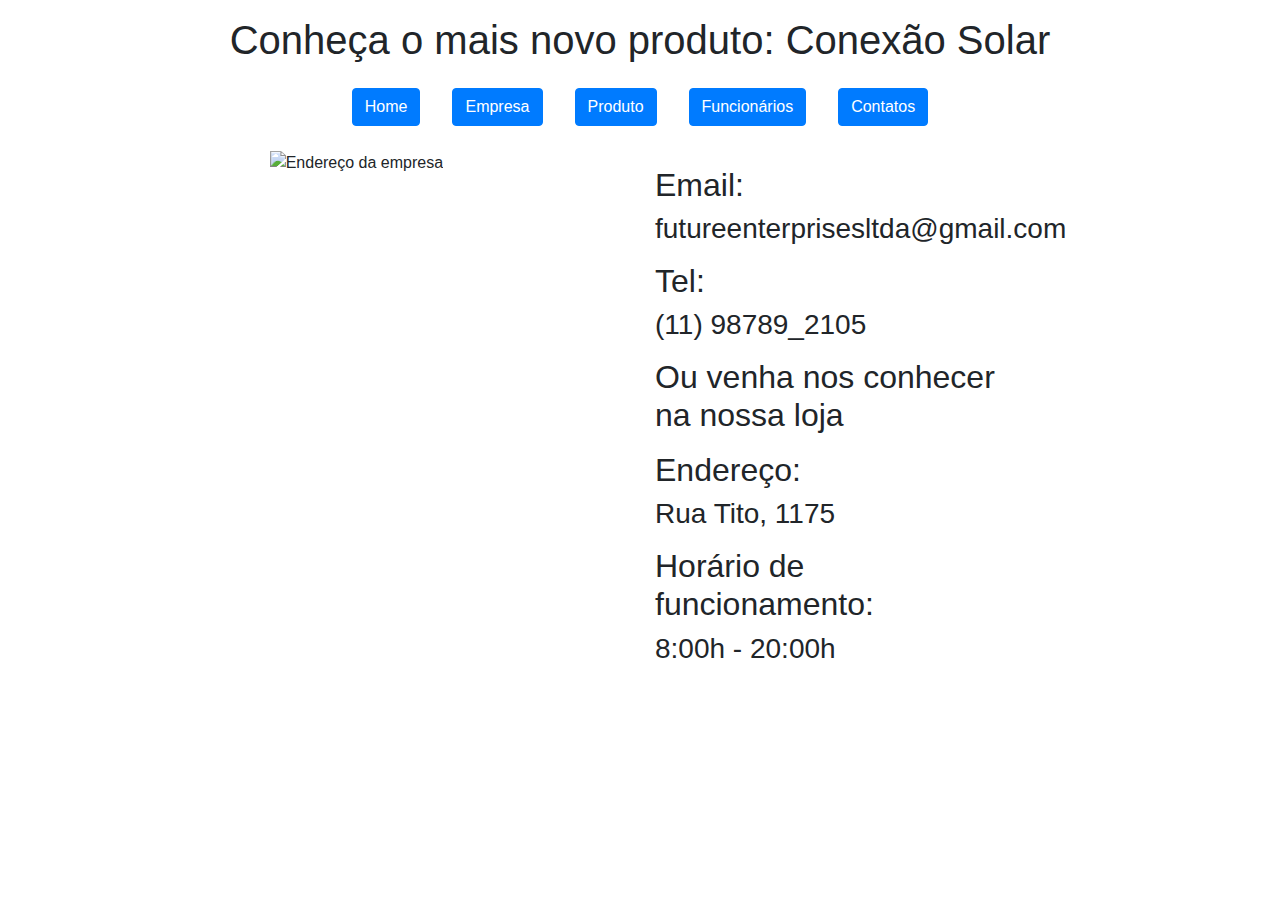
==== Contatos.html @ ddbc5817 "Começo" ====
<!DOCTYPE html>
<html lang="pt-br">
<head>
    <meta charset="UTF-8">
    <meta http-equiv="X-UA-Compatible" content="IE=edge">
    <meta name="viewport" content="width=device-width, initial-scale=1.0">
    <link rel="stylesheet" href="https://maxcdn.bootstrapcdn.com/bootstrap/4.0.0/css/bootstrap.min.css" integrity="sha384-Gn5384xqQ1aoWXA+058RXPxPg6fy4IWvTNh0E263XmFcJlSAwiGgFAW/dAiS6JXm" crossorigin="anonymous">
    <link rel="stylesheet" href="CSS/estilo.css">
    <link rel="stylesheet" href="CSS/estilo_index.css">
    <title>Site Organização</title>
</head>
<body>
    <header>
        <p><center><h1> Conheça o mais novo produto: Conexão Solar </h1></center> </p>
      
        </header>
    <div class="container">
        <div class="row d-flex justify-content-center">
            <nav class="nav">
                <li class="nav-item">
                    <a class="nav-link" href="Home.html"><button type="button" class="btn btn-primary">Home</button></a>
                </li>
                <li class="nav-item">
                    <a class="nav-link" href="Empresa.html"><button type="button" class="btn btn-primary">Empresa</button></a>
                
                </li>
                <li class="nav-item">
                    <a class="nav-link" href="Produto.html"><button type="button" class="btn btn-primary">Produto</button></a>
                </li>
                <li class="nav-item">
                    <a class="nav-link" href="Funcionários.html"><button type="button" class="btn btn-primary">Funcionários</button></a>
                </li>
                <li class="nav-item">
                    <a class="nav-link" href="Contatos.html"><button type="button" class="btn btn-primary">Contatos</button></a>
                </li>
            </nav>
            <section id="Contatos">
                <p>  </p>
                  
                   <div class="row">
                     <div class="col-sm-12 col-lg-6">
                       <img src="endereco.jpg" class="img-fluid" alt="Endereço da empresa" width="500px" height="auto">
                     </div>
                     <div class="col-sm-12 col-lg-6">
                      <p><h2>Email:</h2> <h3> futureenterprisesltda@gmail.com    </h3></p>
                      <p><h2>Tel:</h2> <h3> (11) 98789_2105    </h3></p>
                      <p><h2>Ou venha nos conhecer na nossa loja    </h2></p>
                      <p><h2>Endereço:</h2> <h3> Rua Tito, 1175    </h3></p>
                      <p><h2>Horário de funcionamento:</h2> <h3>8:00h - 20:00h   </h3></p>
                     </div>
                 
                </section>


    <script src="JS/script.js"></script>
    <script src="JS/script_galeria.js"></script>
    <script src="https://code.jquery.com/jquery-3.2.1.slim.min.js" integrity="sha384-KJ3o2DKtIkvYIK3UENzmM7KCkRr/rE9/Qpg6aAZGJwFDMVNA/GpGFF93hXpG5KkN" crossorigin="anonymous"></script>
    <script src="https://cdnjs.cloudflare.com/ajax/libs/popper.js/1.12.9/umd/popper.min.js" integrity="sha384-ApNbgh9B+Y1QKtv3Rn7W3mgPxhU9K/ScQsAP7hUibX39j7fakFPskvXusvfa0b4Q" crossorigin="anonymous"></script>
    <script src="https://maxcdn.bootstrapcdn.com/bootstrap/4.0.0/js/bootstrap.min.js" integrity="sha384-JZR6Spejh4U02d8jOt6vLEHfe/JQGiRRSQQxSfFWpi1MquVdAyjUar5+76PVCmYl" crossorigin="anonymous"></script>
</body>
</html>
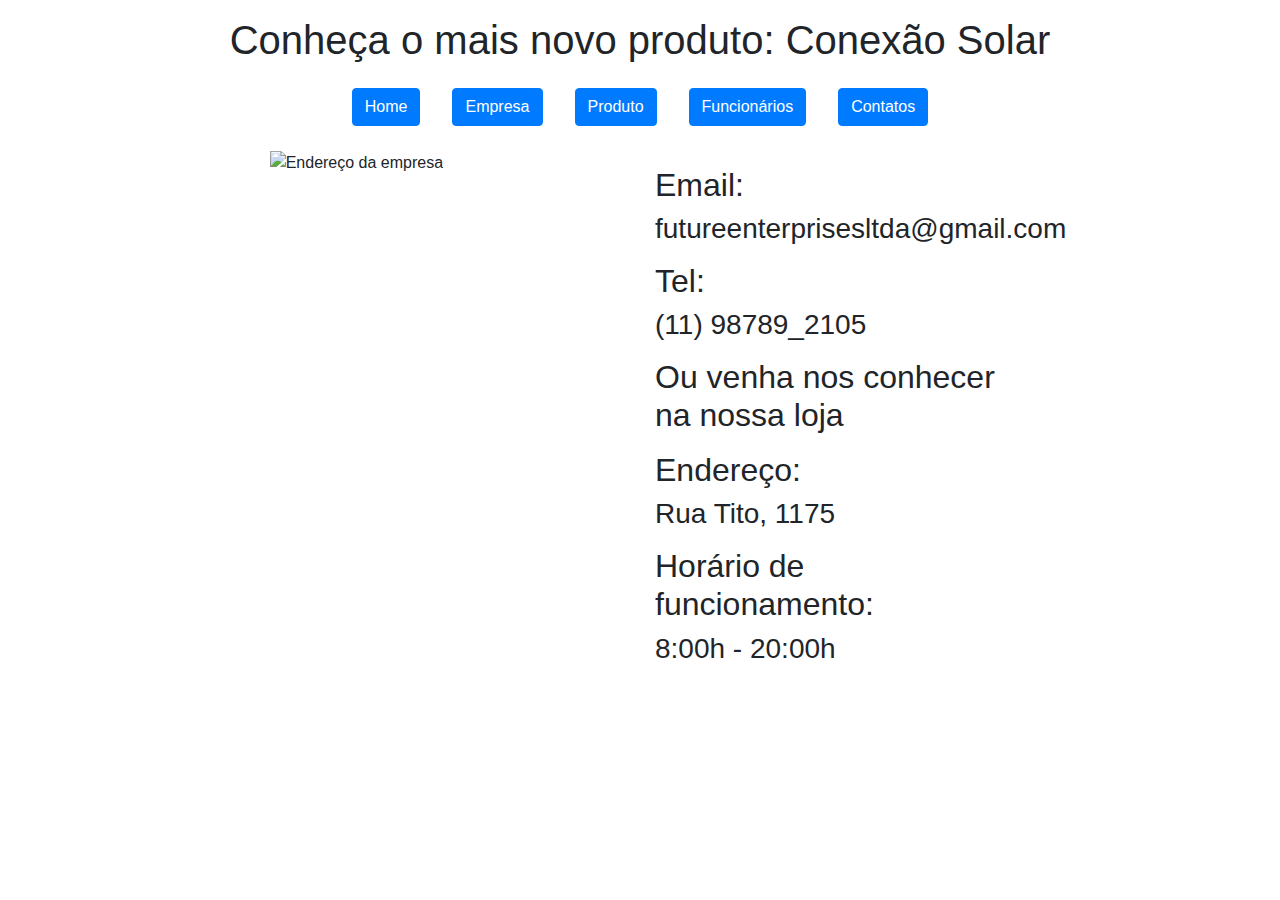
==== commit 8cc25cfd: "imagens" ====
--- a/Contatos.html
+++ b/Contatos.html
@@ -18,7 +18,7 @@
         <div class="row d-flex justify-content-center">
             <nav class="nav">
                 <li class="nav-item">
-                    <a class="nav-link" href="Home.html"><button type="button" class="btn btn-primary">Home</button></a>
+                    <a class="nav-link" href="index.html"><button type="button" class="btn btn-primary">Home</button></a>
                 </li>
                 <li class="nav-item">
                     <a class="nav-link" href="Empresa.html"><button type="button" class="btn btn-primary">Empresa</button></a>
@@ -39,7 +39,7 @@
                   
                    <div class="row">
                      <div class="col-sm-12 col-lg-6">
-                       <img src="endereco.jpg" class="img-fluid" alt="Endereço da empresa" width="500px" height="auto">
+                       <img src="imgs/endereco.jpg" class="img-fluid" alt="Endereço da empresa" width="500px" height="auto">
                      </div>
                      <div class="col-sm-12 col-lg-6">
                       <p><h2>Email:</h2> <h3> futureenterprisesltda@gmail.com    </h3></p>
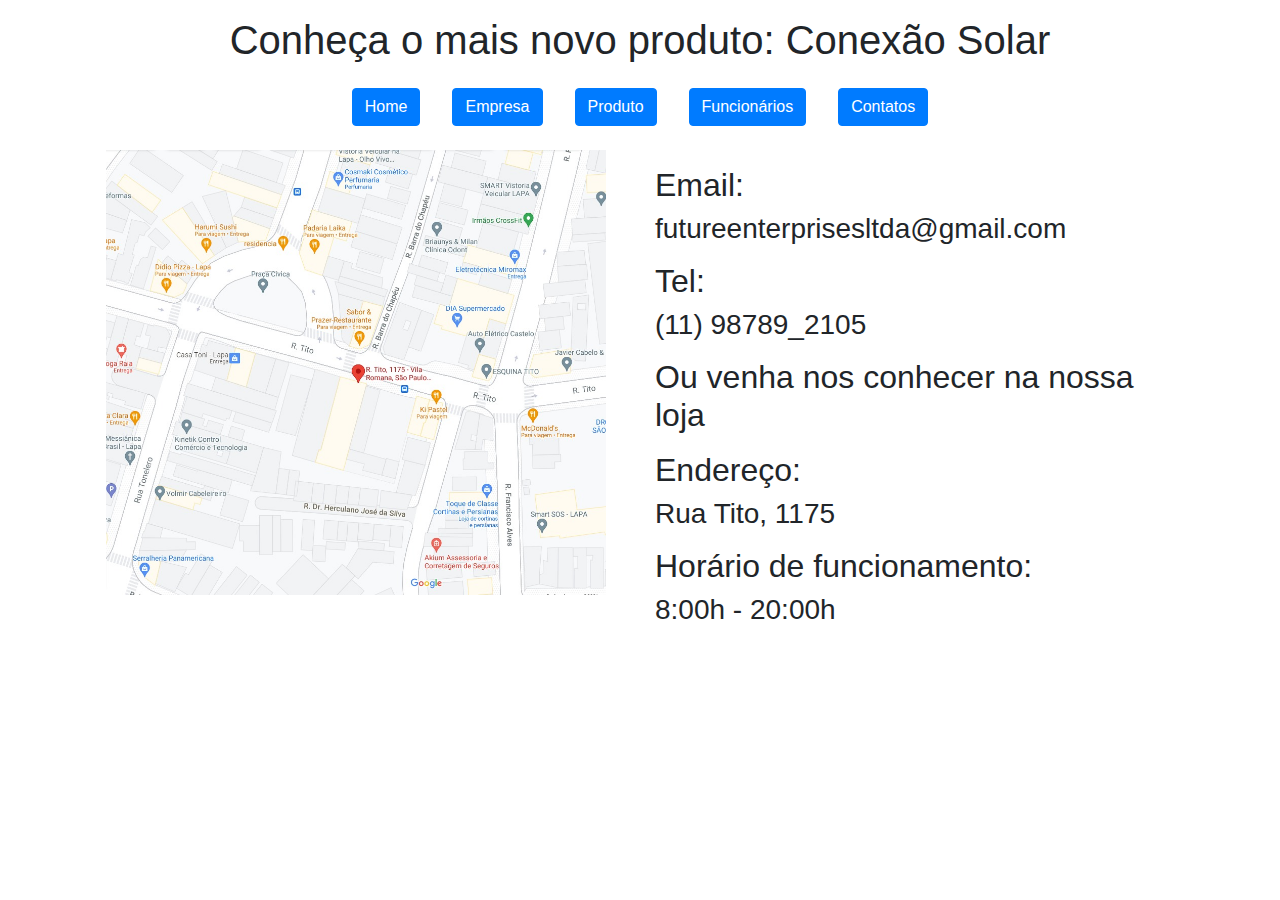
==== commit 751bf586: "imagens" ====
--- a/Contatos.html
+++ b/Contatos.html
@@ -39,7 +39,7 @@
                   
                    <div class="row">
                      <div class="col-sm-12 col-lg-6">
-                       <img src="imgs/endereco.jpg" class="img-fluid" alt="Endereço da empresa" width="500px" height="auto">
+                       <img src="MEDIA/imgs/endereco.jpg" class="img-fluid" alt="Endereço da empresa" width="500px" height="auto">
                      </div>
                      <div class="col-sm-12 col-lg-6">
                       <p><h2>Email:</h2> <h3> futureenterprisesltda@gmail.com    </h3></p>
